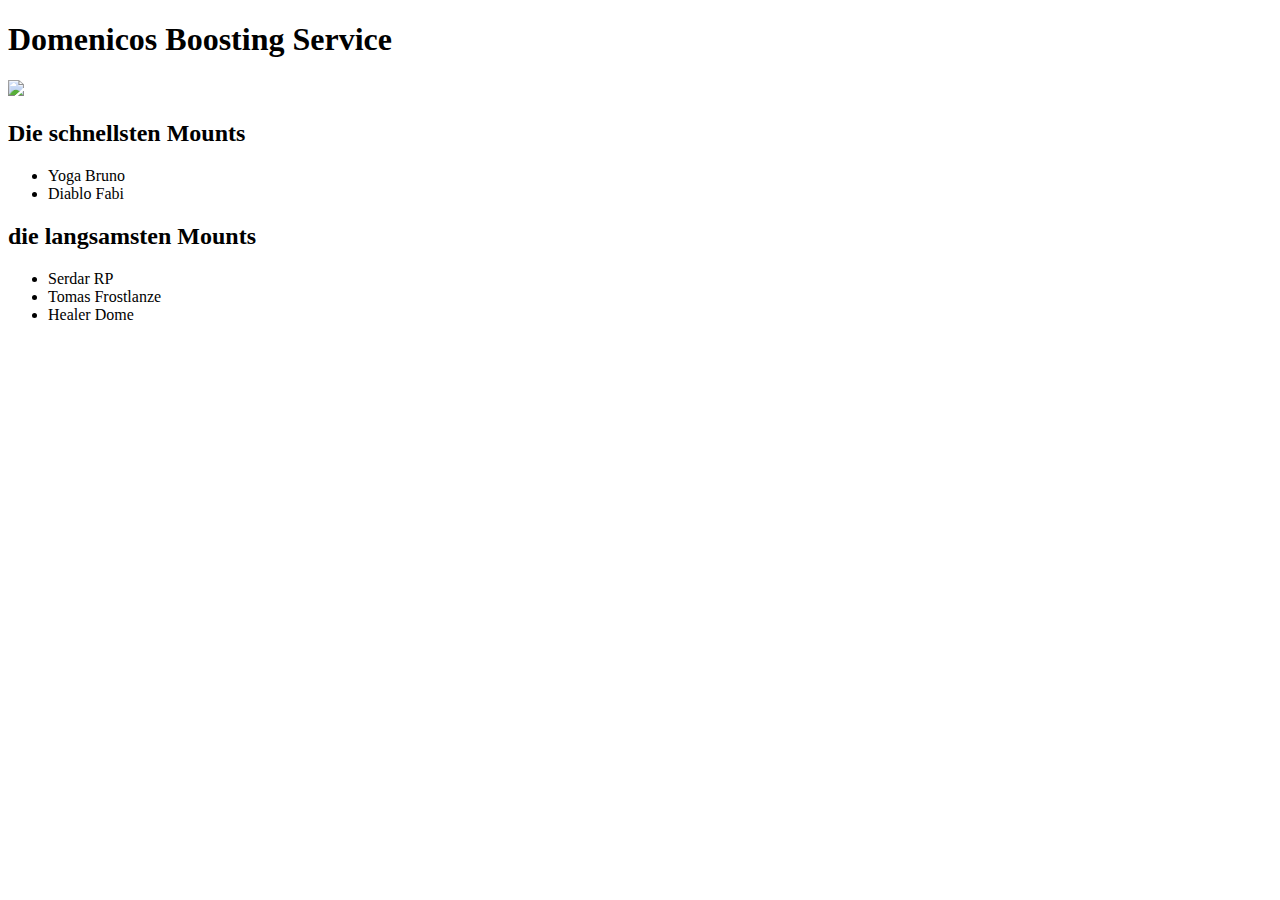
==== index.html @ 13c9351d "html & css" ====
<!DOCTYPE html>
<html lang="de">
<head>
    <meta charset="UTF-8">
    <meta name="viewport" content="width=device-width, initial-scale=1.0">
    <link rel="stylesheet" type="text/css" href="style.css">
    <title>World of Warcraft</title>

</head>
<body>
    <div>
        <h1> Domenicos Boosting Service</h1>
        <img src="https://i.ebayimg.com/images/g/KBoAAOSwnHlk6yOK/s-l400.png">
    </div>
    <div>
        <h2> Die schnellsten Mounts</h2>
        <ul>
            <li>Yoga Bruno</li>
            <li>Diablo Fabi</li>        </ul>
     </div>
     <div>
        <h2> die langsamsten Mounts</h2>
        <ul> 
            <li>Serdar RP</li>
            <li>Tomas Frostlanze</li>
            <li>Healer Dome</li>
        </ul>
     </div>

</body>
</html>
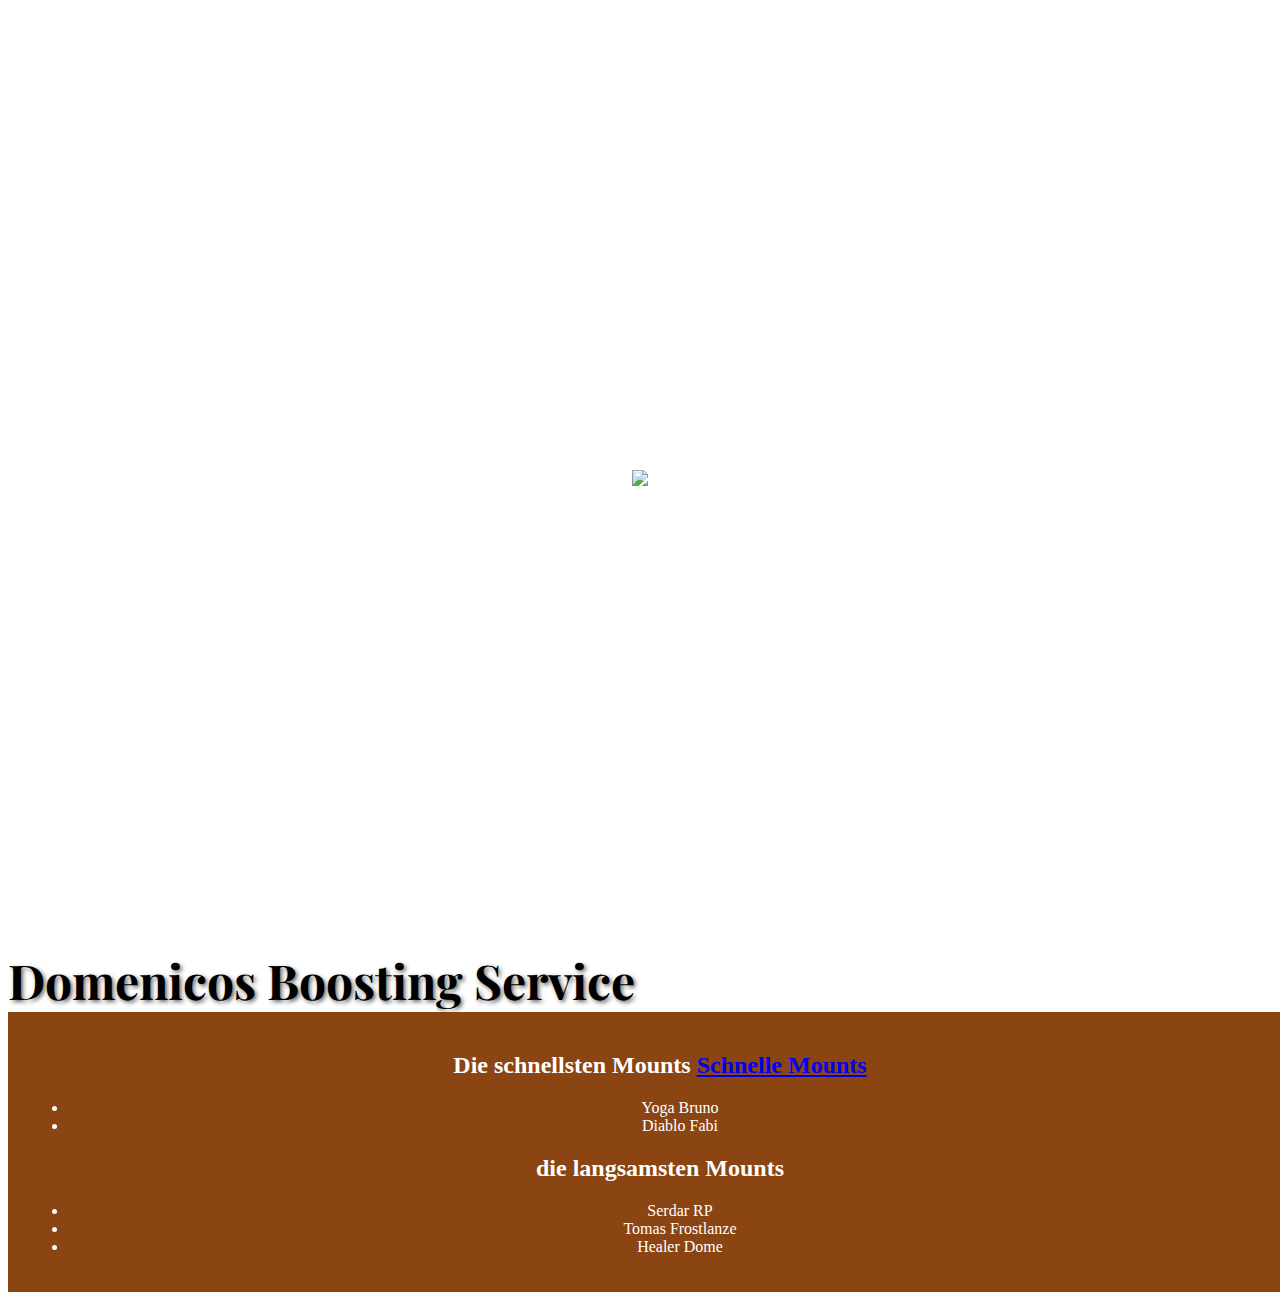
==== commit fbff83d9: "neue Links und Bild eingefügt" ====
--- a/index.html
+++ b/index.html
@@ -5,15 +5,21 @@
     <meta name="viewport" content="width=device-width, initial-scale=1.0">
     <link rel="stylesheet" type="text/css" href="style.css">
     <title>World of Warcraft</title>
+    <link href="https://fonts.googleapis.com/css2?family=Playfair+Display:wght@700&display=swap" rel="stylesheet">
+    <link rel="stylesheet" href="styles.css">
 
 </head>
 <body>
+    </div>
+<div class="hintergrund">
+    <img src="https://images6.alphacoders.com/136/thumb-1920-1366181.jpeg">
+</div>
+<div class="container">
+    <h1> Domenicos Boosting Service</h1>
+</div>
+<footer>
     <div>
-        <h1> Domenicos Boosting Service</h1>
-        <img src="https://i.ebayimg.com/images/g/KBoAAOSwnHlk6yOK/s-l400.png">
-    </div>
-    <div>
-        <h2> Die schnellsten Mounts</h2>
+        <h2> Die schnellsten Mounts <a href="WoW Mounts/Schnelle Mounts.html">Schnelle Mounts</a></h2>
         <ul>
             <li>Yoga Bruno</li>
             <li>Diablo Fabi</li>        </ul>
@@ -24,6 +30,7 @@
             <li>Serdar RP</li>
             <li>Tomas Frostlanze</li>
             <li>Healer Dome</li>
+        </footer>
         </ul>
      </div>
 
--- a/style.css
+++ b/style.css
@@ -0,0 +1,64 @@
+<style>
+body {
+  margin: 0;
+  padding: 0;
+  font-family: Arial, sans-serif; /* Standardschriftart für den Text */
+}
+
+.hintergrund {
+  background-image: url('https://images6.alphacoders.com/136/thumb-1920-1366181.jpeg'); /* Pfad zum Hintergrundbild */
+  background-size: cover; /* Skaliert das Bild, um den gesamten Container zu bedecken */
+  background-position: center; /* Zentriert das Hintergrundbild */
+  min-height: 100vh; /* Setzt die minimale Höhe auf 100% der Bildschirmhöhe */
+  display: flex; /* Flexbox zur Zentrierung des Inhalts verwenden */
+  flex-direction: column; /* Stellt sicher, dass die Inhalte untereinander gestapelt werden */
+  align-items: center; /* Zentriert die Inhalte horizontal */
+  justify-content: center; /* Zentriert die Inhalte vertikal */
+  color: white; /* Textfarbe auf Weiß setzen */
+  text-align: center; /* Text zentrieren */
+  position: relative; /* Erlaubt eine absolute Positionierung der Kinder */
+  padding: 20px; /* Fügt Polsterung hinzu, um den Text nicht am Rand kleben zu lassen */
+}
+
+.container h1 {
+  font-family: 'Playfair Display', serif; /* Stilvolle Schriftart für Überschrift */
+  font-size: 48px; /* Schriftgröße anpassen */
+  margin: 0; /* Außenabstand entfernen */
+  padding: 0; /* Innenabstand entfernen */
+  text-shadow: 2px 2px 4px rgba(0, 0, 0, 0.6); /* Schatten für bessere Lesbarkeit */
+}
+
+nav {
+  margin-top: 20px; /* Abstand über dem Navigationsmenü */
+}
+
+nav ul {
+  list-style: none; /* Entfernt Aufzählungszeichen */
+  padding: 0; /* Entfernt Innenabstand */
+  margin: 0; /* Entfernt Außenabstand */
+  display: flex; /* Setzt das Layout der Navigation auf Flexbox */
+  justify-content: center; /* Zentriert die Navigationslinks */
+}
+
+nav ul li {
+  margin: 0 15px; /* Fügt Abstand zwischen den Navigationslinks hinzu */
+}
+
+nav ul li a {
+  color: white; /* Setzt die Textfarbe auf Weiß */
+  text-decoration: none; /* Entfernt die Unterstreichung der Links */
+}
+
+footer {
+  background-color: #8B4513; /* Hintergrundfarbe der Fußzeile */
+  color: white; /* Textfarbe weiß */
+  padding: 20px; /* Innenabstand */
+  text-align: center; /* Zentriert den Text */
+  width: 100%; /* Breite auf 100% setzen */
+  position: relative; /* Standardmäßige Positionierung */
+  margin-top: auto; /* Lässt die Fußzeile nach dem Hauptinhalt erscheinen */
+}
+
+
+  
+</style>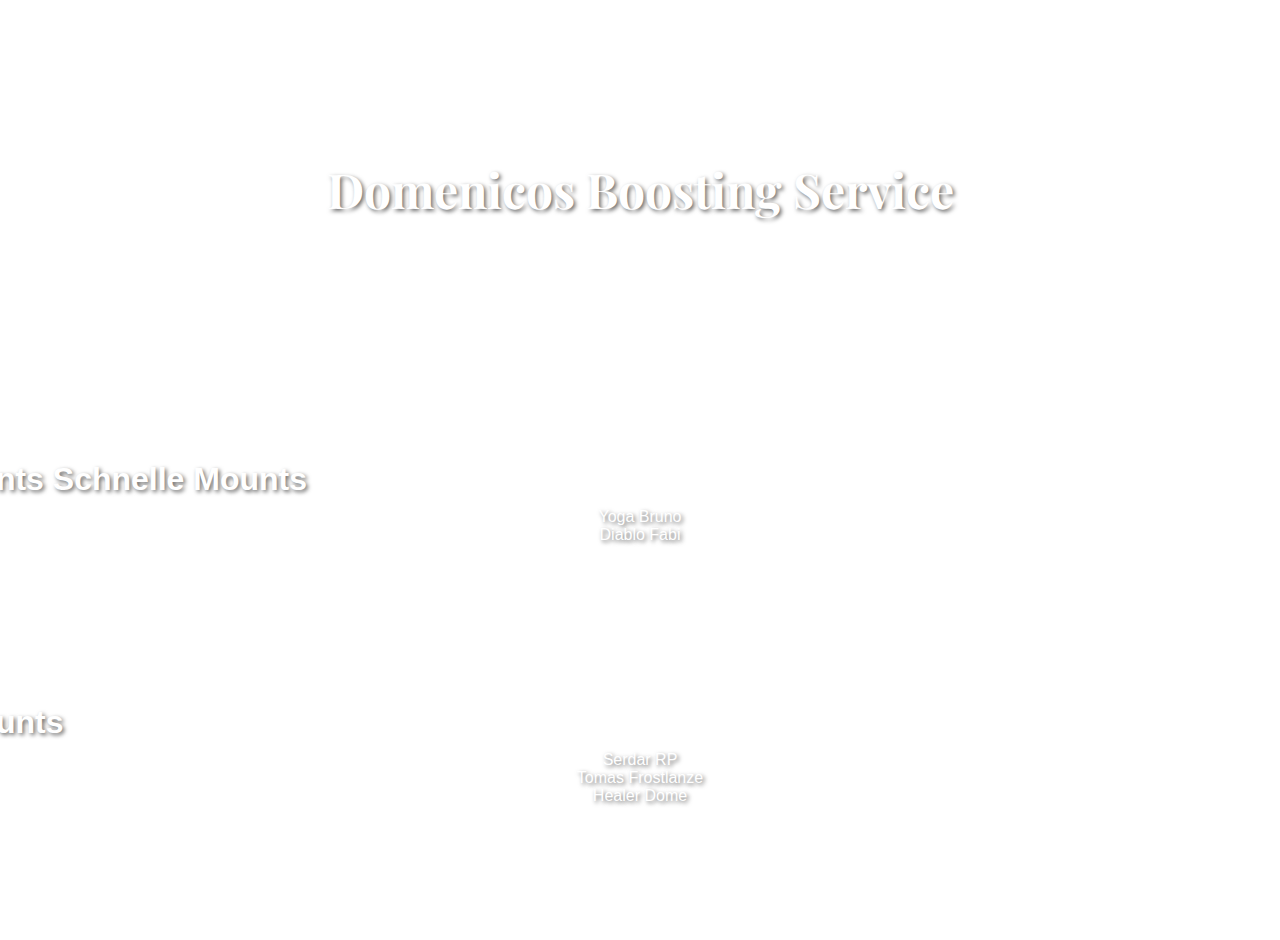
==== commit e17ffa22: "Text über Webseite gelegt" ====
--- a/index.html
+++ b/index.html
@@ -3,36 +3,29 @@
 <head>
     <meta charset="UTF-8">
     <meta name="viewport" content="width=device-width, initial-scale=1.0">
-    <link rel="stylesheet" type="text/css" href="style.css">
     <title>World of Warcraft</title>
     <link href="https://fonts.googleapis.com/css2?family=Playfair+Display:wght@700&display=swap" rel="stylesheet">
-    <link rel="stylesheet" href="styles.css">
-
+    <link rel="stylesheet" type="text/css" href="style.css">
 </head>
 <body>
-    </div>
+
 <div class="hintergrund">
-    <img src="https://images6.alphacoders.com/136/thumb-1920-1366181.jpeg">
-</div>
-<div class="container">
-    <h1> Domenicos Boosting Service</h1>
-</div>
-<footer>
-    <div>
-        <h2> Die schnellsten Mounts <a href="WoW Mounts/Schnelle Mounts.html">Schnelle Mounts</a></h2>
+    <!-- Alles innerhalb dieses Containers wird auf dem Hintergrundbild erscheinen -->
+    <div class="container">
+        <h1>Domenicos Boosting Service</h1>
+        <h2>Die schnellsten Mounts <a href="WoW Mounts/Schnelle Mounts.html">Schnelle Mounts</a></h2>
         <ul>
             <li>Yoga Bruno</li>
-            <li>Diablo Fabi</li>        </ul>
-     </div>
-     <div>
-        <h2> die langsamsten Mounts</h2>
-        <ul> 
+            <li>Diablo Fabi</li>
+        </ul>
+        <h2>Die langsamsten Mounts</h2>
+        <ul>
             <li>Serdar RP</li>
             <li>Tomas Frostlanze</li>
             <li>Healer Dome</li>
-        </footer>
         </ul>
-     </div>
+    </div>
+</div>
 
 </body>
-</html>+</html>
--- a/style.css
+++ b/style.css
@@ -1,4 +1,3 @@
-<style>
 body {
   margin: 0;
   padding: 0;
@@ -6,59 +5,55 @@
 }
 
 .hintergrund {
-  background-image: url('https://images6.alphacoders.com/136/thumb-1920-1366181.jpeg'); /* Pfad zum Hintergrundbild */
-  background-size: cover; /* Skaliert das Bild, um den gesamten Container zu bedecken */
-  background-position: center; /* Zentriert das Hintergrundbild */
-  min-height: 100vh; /* Setzt die minimale Höhe auf 100% der Bildschirmhöhe */
-  display: flex; /* Flexbox zur Zentrierung des Inhalts verwenden */
-  flex-direction: column; /* Stellt sicher, dass die Inhalte untereinander gestapelt werden */
-  align-items: center; /* Zentriert die Inhalte horizontal */
-  justify-content: center; /* Zentriert die Inhalte vertikal */
-  color: white; /* Textfarbe auf Weiß setzen */
+  background-image: url('https://images6.alphacoders.com/136/thumb-1920-1366181.jpeg'); /* Hintergrundbild */
+  background-size: cover; /* Bildgröße anpassen */
+  background-position: center; /* Bild zentrieren */
+  min-height: 100vh; /* Höhe auf 100% der Bildschirmhöhe */
+  display: flex; /* Flexbox zur Zentrierung des Inhalts */
+  justify-content: center; /* Horizontal zentrieren */
+  align-items: center; /* Vertikal zentrieren */
+  position: relative; /* Für absolute Positionierung */
+  color: white; /* Textfarbe weiß */
   text-align: center; /* Text zentrieren */
-  position: relative; /* Erlaubt eine absolute Positionierung der Kinder */
-  padding: 20px; /* Fügt Polsterung hinzu, um den Text nicht am Rand kleben zu lassen */
+  padding: 20px; /* Innenabstand für etwas Abstand vom Rand */
+}
+
+.container {
+  z-index: 1; /* Sicherstellen, dass Text über dem Hintergrund ist */
+  position: relative; /* Position für Text */
+}
+
+.container h1, .container h2, .container ul, .container li, .container a {
+  color: white; /* Textfarbe weiß für alle Inhalte im Container */
+  text-shadow: 2px 2px 4px rgba(0, 0, 0, 0.6); /* Schatten für bessere Lesbarkeit */
 }
 
 .container h1 {
   font-family: 'Playfair Display', serif; /* Stilvolle Schriftart für Überschrift */
   font-size: 48px; /* Schriftgröße anpassen */
-  margin: 0; /* Außenabstand entfernen */
-  padding: 0; /* Innenabstand entfernen */
-  text-shadow: 2px 2px 4px rgba(0, 0, 0, 0.6); /* Schatten für bessere Lesbarkeit */
+  margin-bottom: 5em; /* Abstand nach unten */
 }
 
-nav {
-  margin-top: 20px; /* Abstand über dem Navigationsmenü */
+.container h2 {
+  font-size: 32px; /* Schriftgröße für Unterüberschriften */
+  margin-top: 20rem; /* Abstand nach oben */
+  text-align: left;
+  margin-left: -20em;
+  margin-top:5em;
+  margin-bottom: 0em;
 }
 
-nav ul {
+ul {
   list-style: none; /* Entfernt Aufzählungszeichen */
-  padding: 0; /* Entfernt Innenabstand */
-  margin: 0; /* Entfernt Außenabstand */
-  display: flex; /* Setzt das Layout der Navigation auf Flexbox */
-  justify-content: center; /* Zentriert die Navigationslinks */
+  padding: 0; /* Innenabstand entfernen */
+  margin: 10px 0; /* Außenabstand für Listen */
 }
 
-nav ul li {
-  margin: 0 15px; /* Fügt Abstand zwischen den Navigationslinks hinzu */
+a {
+  color: #ffcc00; /* Linkfarbe */
+  text-decoration: none; /* Unterstreichung entfernen */
 }
 
-nav ul li a {
-  color: white; /* Setzt die Textfarbe auf Weiß */
-  text-decoration: none; /* Entfernt die Unterstreichung der Links */
+a:hover {
+  text-decoration: underline; /* Unterstreichung beim Hover hinzufügen */
 }
-
-footer {
-  background-color: #8B4513; /* Hintergrundfarbe der Fußzeile */
-  color: white; /* Textfarbe weiß */
-  padding: 20px; /* Innenabstand */
-  text-align: center; /* Zentriert den Text */
-  width: 100%; /* Breite auf 100% setzen */
-  position: relative; /* Standardmäßige Positionierung */
-  margin-top: auto; /* Lässt die Fußzeile nach dem Hauptinhalt erscheinen */
-}
-
-
-  
-</style>